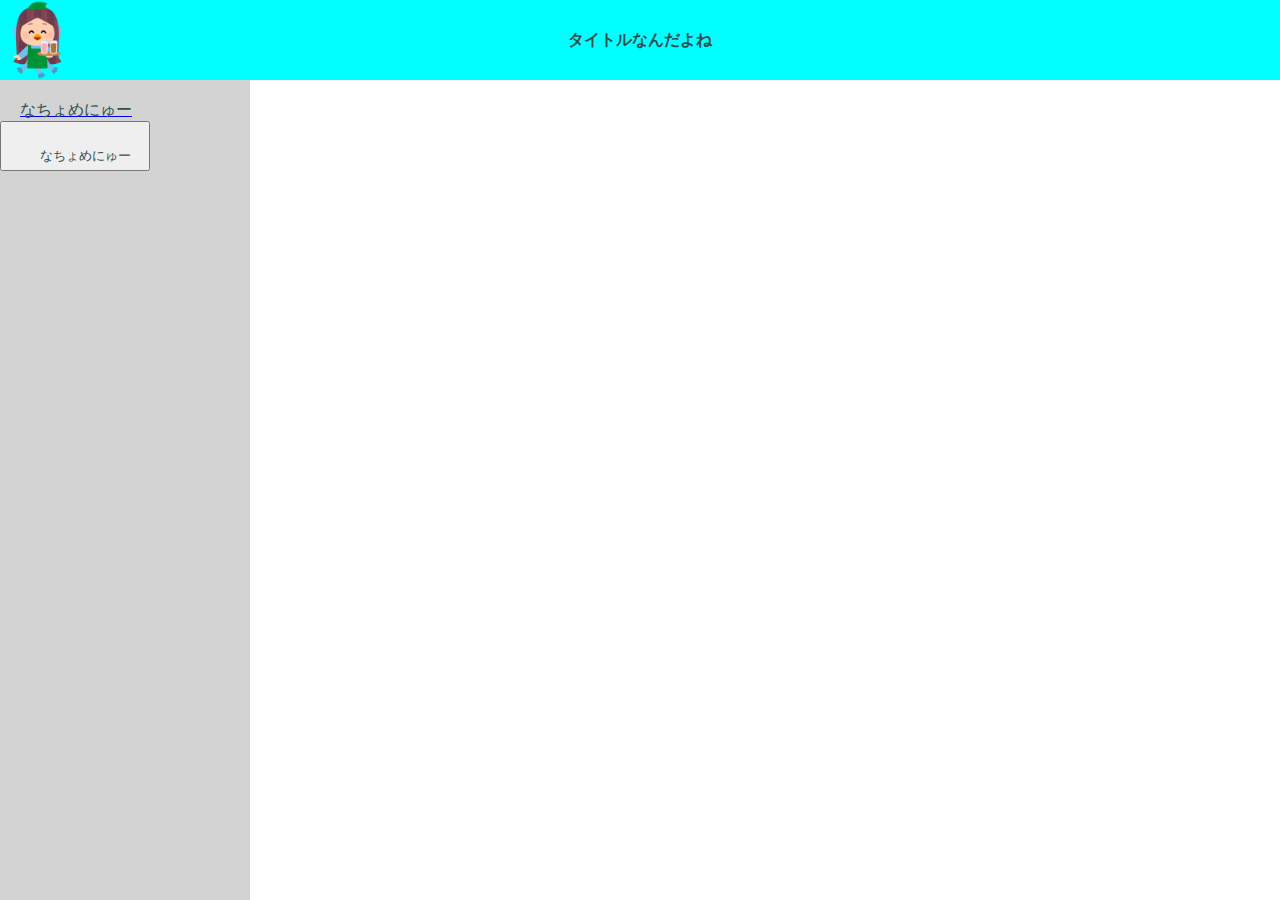
==== index.html @ 1626938d "ださいぼっとん" ====
<!DOCTYPE html>
<html>
<head>
    <meta charset="utf-8">
    <title>こっちょこつ</title>
    <link rel="stylesheet" href="css/style.css">
    <script src="https://ajax.googleapis.com/ajax/libs/jquery/2.1.4/jquery.min.js"></script>
</head>

<body>
    <div class="header-container">
        <a href="http://r-study.netlify.app"><img src="data/amabie_sekkyaku.png"></a>
        <div class="header-title">タイトルなんだよね</div>
    </div>

    <div class="left-menu">
        <a href="http://r-study.netlify.app"><div class="menu-title">なちょめにゅー</div></a>
        <button class="menu-btn" type="button" onclick="location.href='http://r-study.netlify.app'"><div class="menu-title">なちょめにゅー</div></button>
    </div>
    <script src="js/nattyo.js"></script>
</body>

</html>
---- css/style.css ----
* {
    margin: 0px;
    padding: 0px;
}

.header-container{
    position: fixed;
    height: 80px;
    width: 100%;
    background-color: aqua;
}

.header-container img{
    height: 80px;
    float: left;
    margin-top: 0;
}

.header-title{
    width: 100%;
    font-weight: bold;
    color: darkslategray;
    position: absolute;
    text-align: center;
    margin-top: 30px;
}

.left-menu{
    position: fixed;
    top: 80px;
    width: 250px;
    height: 10000px;
    background-color: lightgray;
    color: darkslategray;
}

.menu-title{
    margin: 20px 0 0 20px;
    color: darkslategray;
}

.menu-btn{
    width: 150px;
    height: 50px;
    
}
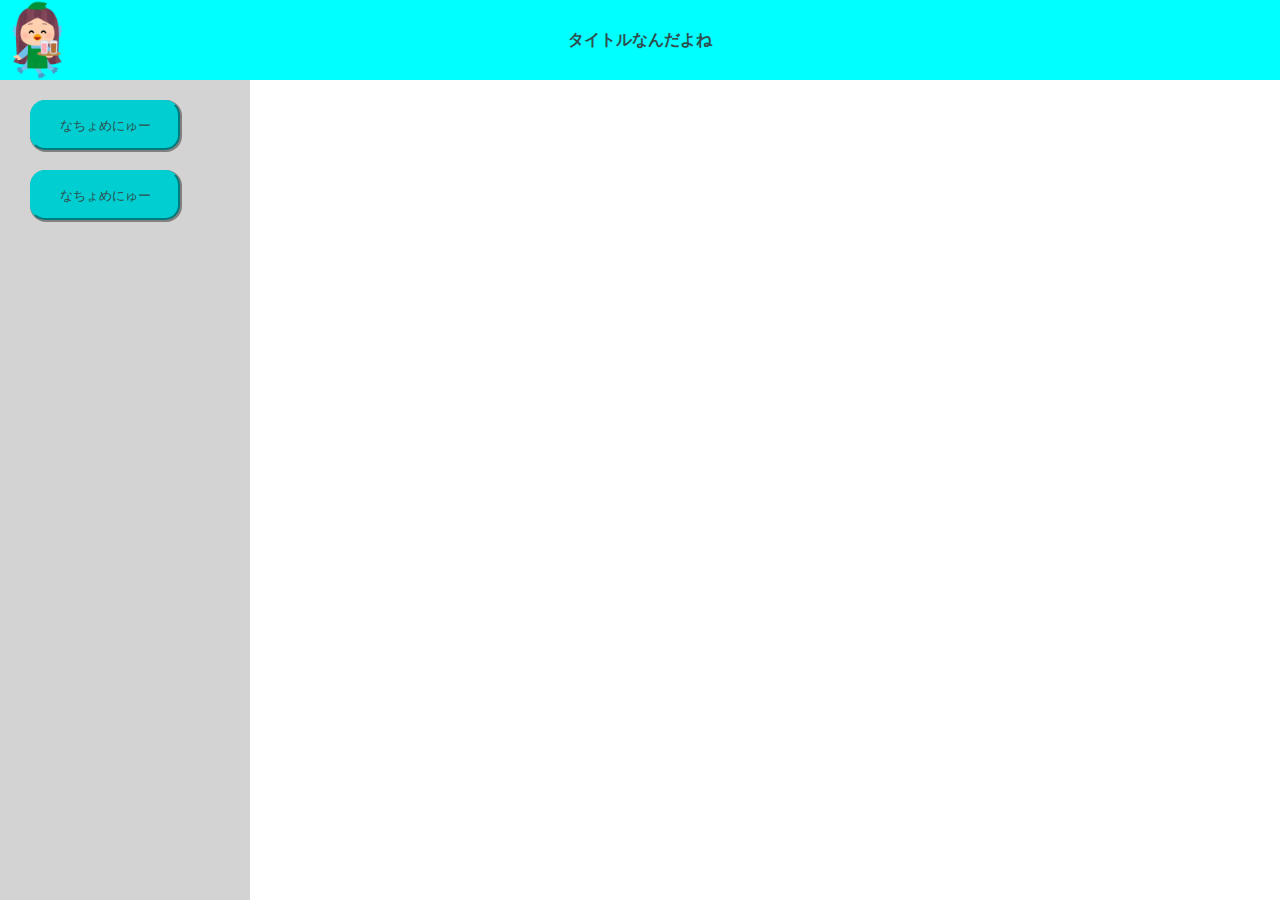
==== commit 849171e3: "なちょめにゅーのズレをなくしたんだよ" ====
--- a/index.html
+++ b/index.html
@@ -14,7 +14,7 @@
     </div>
 
     <div class="left-menu">
-        <a href="http://r-study.netlify.app"><div class="menu-title">なちょめにゅー</div></a>
+        <button class="menu-btn" type="button" onclick="location.href='http://r-study.netlify.app'"><div class="menu-title">なちょめにゅー</div></button>
         <button class="menu-btn" type="button" onclick="location.href='http://r-study.netlify.app'"><div class="menu-title">なちょめにゅー</div></button>
     </div>
     <script src="js/nattyo.js"></script>
--- a/css/style.css
+++ b/css/style.css
@@ -32,15 +32,21 @@
     height: 10000px;
     background-color: lightgray;
     color: darkslategray;
+    
+}
+
+.menu-btn{
+    margin: 20px 0 0 30px;
+    width: 150px;
+    height: 50px;
+    border-radius: 15px;
+    background-color: darkturquoise;
+    border-color: darkturquoise;
+    box-shadow: 1px 1px 0px 1px gray;
 }
 
 .menu-title{
-    margin: 20px 0 0 20px;
+    padding: 15px 20px 20px 20px;
     color: darkslategray;
-}
-
-.menu-btn{
-    width: 150px;
-    height: 50px;
-    
+    text-align: center;
 }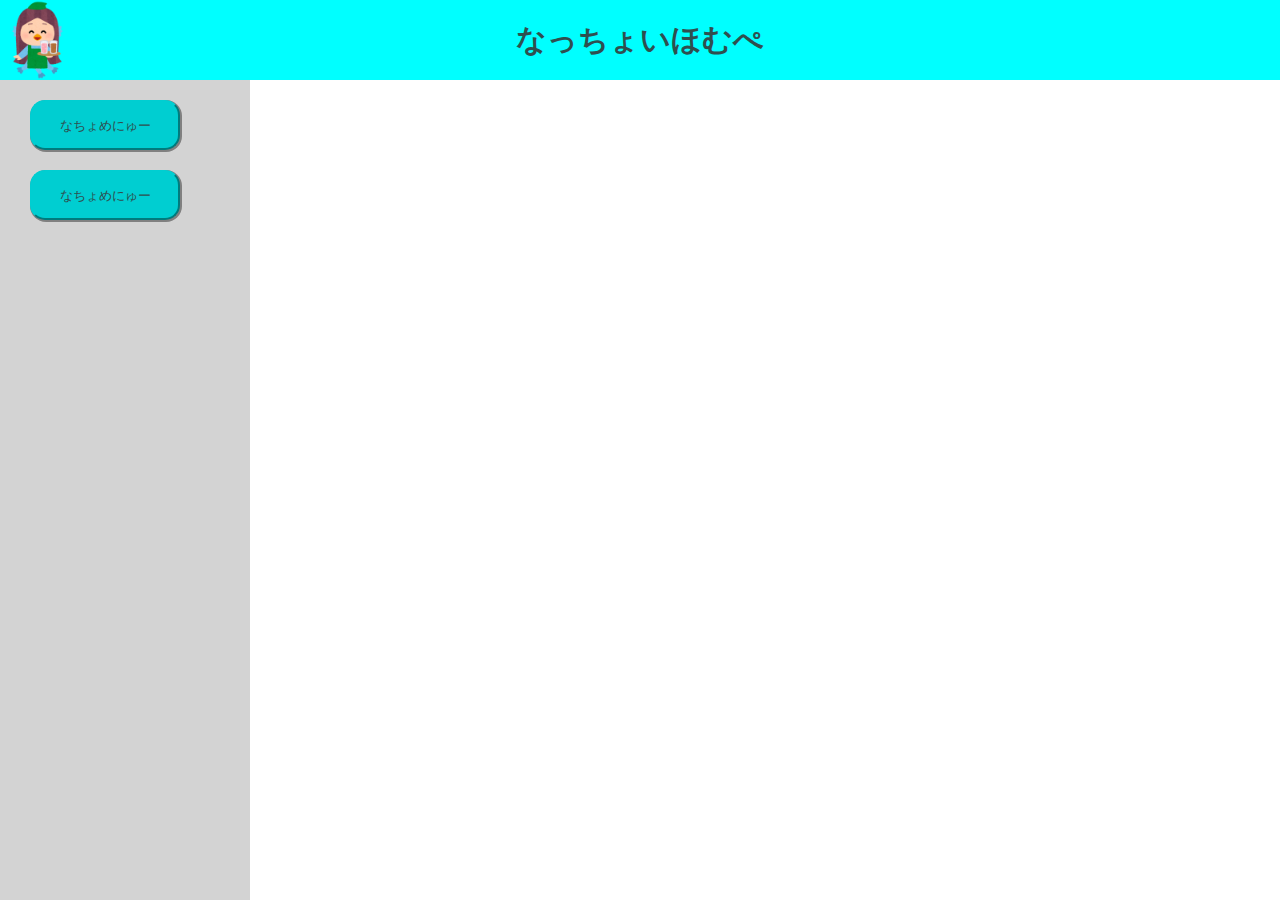
==== commit 9b92d276: "タイトルかえちゃっちょ" ====
--- a/index.html
+++ b/index.html
@@ -10,7 +10,7 @@
 <body>
     <div class="header-container">
         <a href="http://r-study.netlify.app"><img src="data/amabie_sekkyaku.png"></a>
-        <div class="header-title">タイトルなんだよね</div>
+        <div class="header-title">なっちょいほむぺ</div>
     </div>
 
     <div class="left-menu">
--- a/css/style.css
+++ b/css/style.css
@@ -22,7 +22,8 @@
     color: darkslategray;
     position: absolute;
     text-align: center;
-    margin-top: 30px;
+    margin-top: 20px;
+    font-size: 30px;
 }
 
 .left-menu{
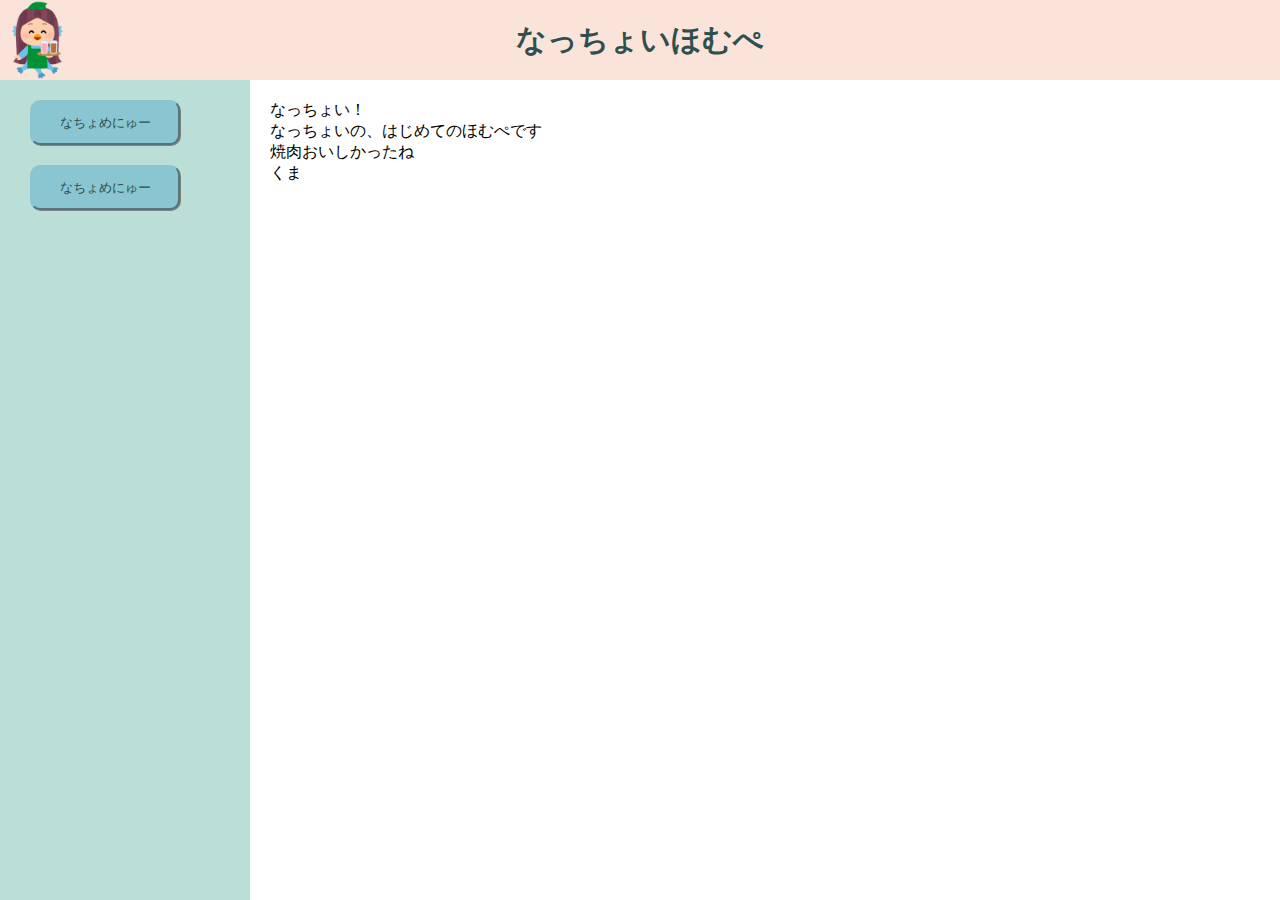
==== commit bb9b5111: "めいんめっせーじ" ====
--- a/index.html
+++ b/index.html
@@ -18,6 +18,15 @@
         <button class="menu-btn" type="button" onclick="location.href='http://r-study.netlify.app'"><div class="menu-title">なちょめにゅー</div></button>
     </div>
     <script src="js/nattyo.js"></script>
+
+    <div class="main-container">
+        <div class="main-message">
+            なっちょい！<br>
+            なっちょいの、はじめてのほむぺです<br>
+            焼肉おいしかったね<br>
+            くま
+        </div>
+    </div>
 </body>
 
 </html>--- a/css/style.css
+++ b/css/style.css
@@ -7,7 +7,7 @@
     position: fixed;
     height: 80px;
     width: 100%;
-    background-color: aqua;
+    background-color: #fae3d9;
 }
 
 .header-container img{
@@ -31,7 +31,7 @@
     top: 80px;
     width: 250px;
     height: 10000px;
-    background-color: lightgray;
+    background-color: #bbded6;
     color: darkslategray;
     
 }
@@ -39,15 +39,25 @@
 .menu-btn{
     margin: 20px 0 0 30px;
     width: 150px;
-    height: 50px;
-    border-radius: 15px;
-    background-color: darkturquoise;
-    border-color: darkturquoise;
-    box-shadow: 1px 1px 0px 1px gray;
+    height: 45px;
+    border-radius: 10px;
+    background-color: #8ac6d1;
+    border-color: #8ac6d1;
+    box-shadow: 1px 1px 0px 0px gray;
 }
 
 .menu-title{
-    padding: 15px 20px 20px 20px;
+    padding: 10px 20px;
     color: darkslategray;
     text-align: center;
+}
+
+.main-container{
+    position: absolute;
+    top: 80px;
+    left: 250px;
+}
+
+.main-message{
+    padding: 20px;
 }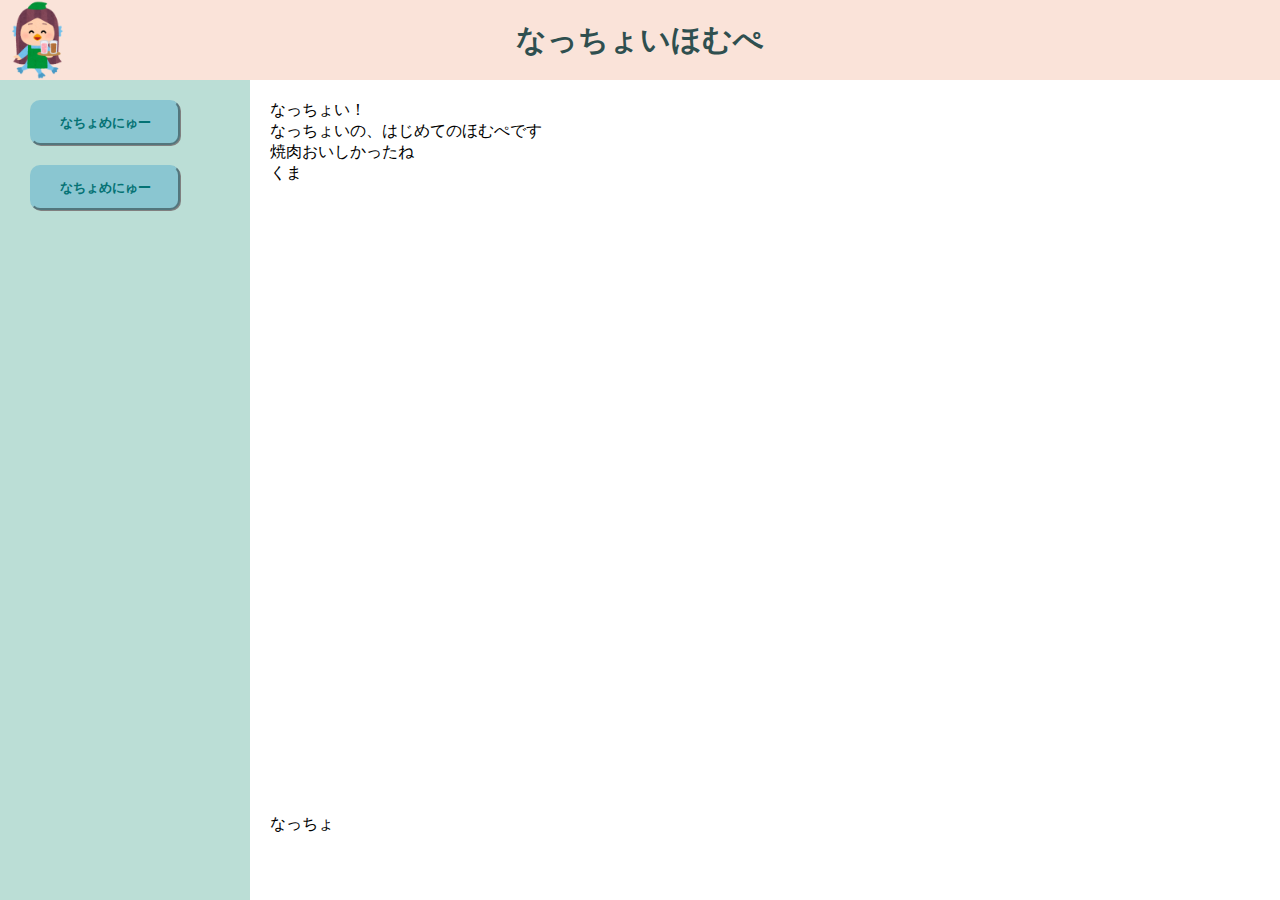
==== commit ad414e54: "nattyo" ====
--- a/index.html
+++ b/index.html
@@ -25,6 +25,8 @@
             なっちょいの、はじめてのほむぺです<br>
             焼肉おいしかったね<br>
             くま
+            <br><br><br><br><br><br><br><br><br><br><br><br><br><br><br><br><br><br><br><br><br><br><br><br><br><br><br><br><br><br><br><br><br><br><br><br>
+            なっちょ
         </div>
     </div>
 </body>
--- a/css/style.css
+++ b/css/style.css
@@ -33,6 +33,7 @@
     height: 10000px;
     background-color: #bbded6;
     color: darkslategray;
+
     
 }
 
@@ -44,12 +45,15 @@
     background-color: #8ac6d1;
     border-color: #8ac6d1;
     box-shadow: 1px 1px 0px 0px gray;
+    outline: none;
 }
 
 .menu-title{
     padding: 10px 20px;
-    color: darkslategray;
+    color: rgb(4, 114, 116);
     text-align: center;
+    font-weight: bold;
+    font-family: sans-serif;
 }
 
 .main-container{
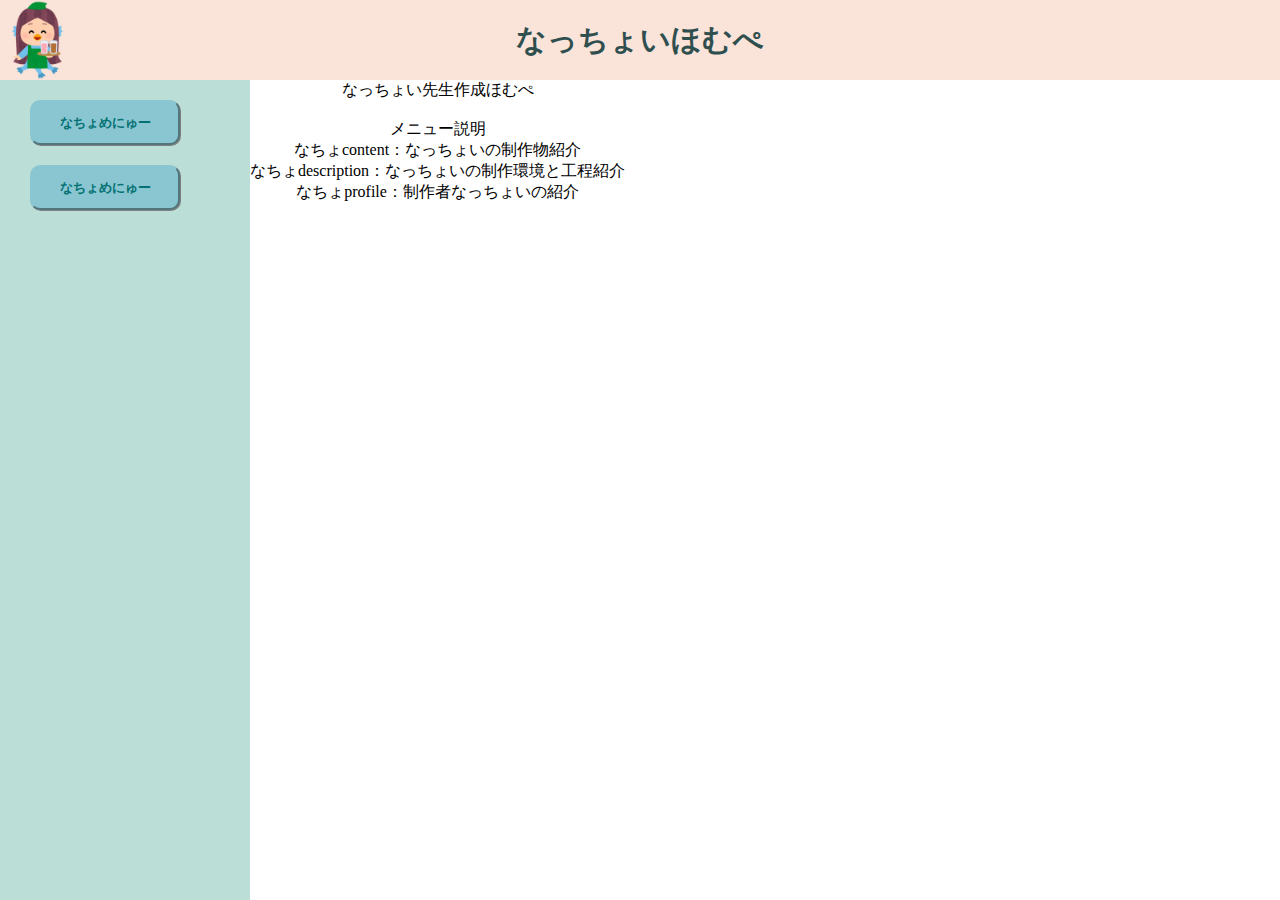
==== commit c672c4eb: "アマビエ先生のリンク不具合なおしたよ。あとメインの文章かえた" ====
--- a/index.html
+++ b/index.html
@@ -9,8 +9,8 @@
 
 <body>
     <div class="header-container">
+        <div class="header-title">なっちょいほむぺ</div>
         <a href="http://r-study.netlify.app"><img src="data/amabie_sekkyaku.png"></a>
-        <div class="header-title">なっちょいほむぺ</div>
     </div>
 
     <div class="left-menu">
@@ -21,12 +21,12 @@
 
     <div class="main-container">
         <div class="main-message">
-            なっちょい！<br>
-            なっちょいの、はじめてのほむぺです<br>
-            焼肉おいしかったね<br>
-            くま
-            <br><br><br><br><br><br><br><br><br><br><br><br><br><br><br><br><br><br><br><br><br><br><br><br><br><br><br><br><br><br><br><br><br><br><br><br>
-            なっちょ
+            なっちょい先生作成ほむぺ<br><br>
+            メニュー説明<br>
+            なちょcontent：なっちょいの制作物紹介<br>
+            なちょdescription：なっちょいの制作環境と工程紹介<br>
+            なちょprofile：制作者なっちょいの紹介<br>
+        
         </div>
     </div>
 </body>
--- a/css/style.css
+++ b/css/style.css
@@ -8,12 +8,14 @@
     height: 80px;
     width: 100%;
     background-color: #fae3d9;
+    z-index: 1;
 }
 
 .header-container img{
     height: 80px;
     float: left;
     margin-top: 0;
+    position: absolute;
 }
 
 .header-title{
@@ -60,8 +62,11 @@
     position: absolute;
     top: 80px;
     left: 250px;
+    z-index: 0;
 }
 
 .main-message{
-    padding: 20px;
+
+    margin: auto;
+    text-align: center;
 }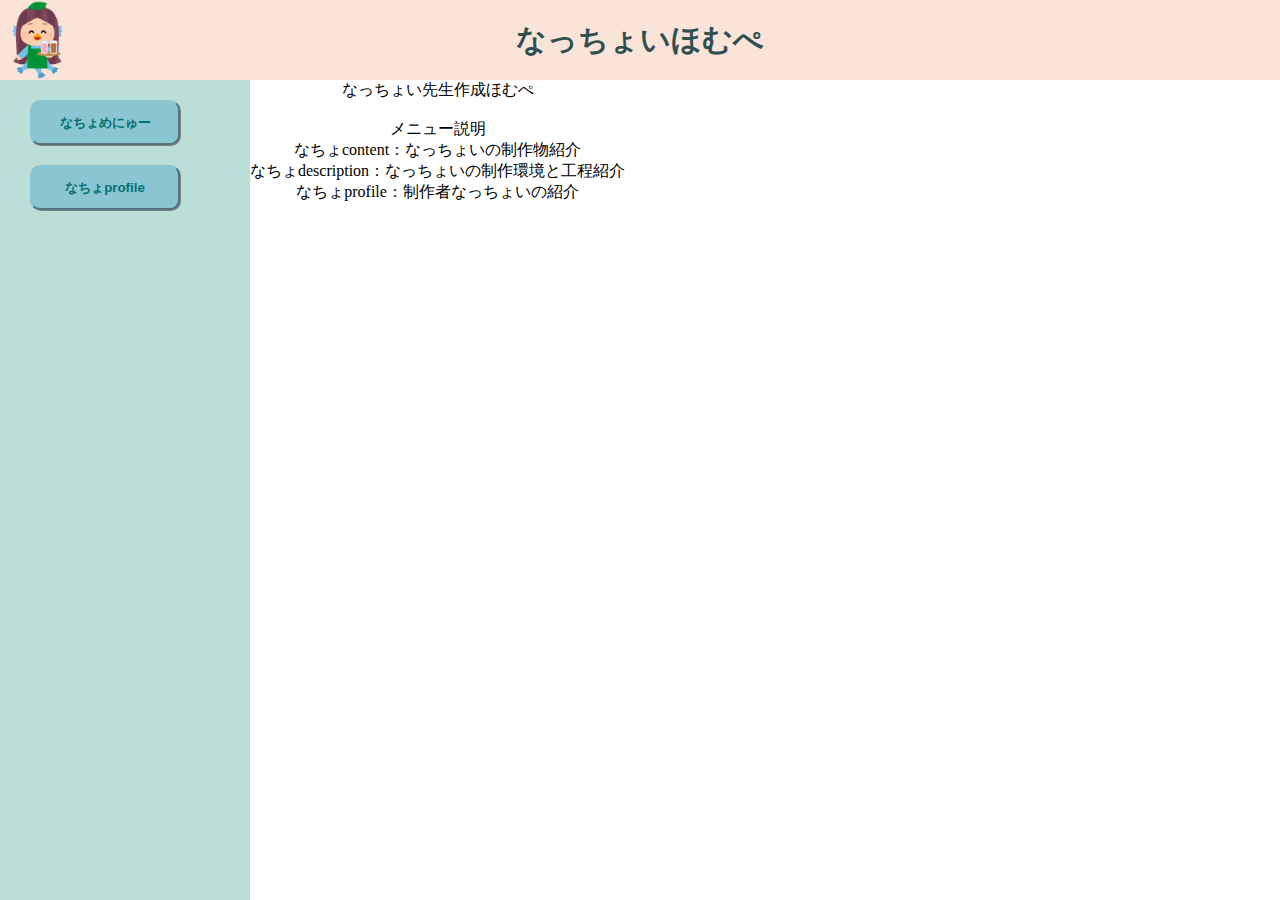
==== commit 8371df39: "こんどこそprofile" ====
--- a/index.html
+++ b/index.html
@@ -15,9 +15,8 @@
 
     <div class="left-menu">
         <button class="menu-btn" type="button" onclick="location.href='http://r-study.netlify.app'"><div class="menu-title">なちょめにゅー</div></button>
-        <button class="menu-btn" type="button" onclick="location.href='http://r-study.netlify.app'"><div class="menu-title">なちょめにゅー</div></button>
+        <button class="menu-btn" type="button" onclick="location.href='http://r-study.netlify.app/profile'"><div class="menu-title">なちょprofile</div></button>
     </div>
-    <script src="js/nattyo.js"></script>
 
     <div class="main-container">
         <div class="main-message">
@@ -26,9 +25,10 @@
             なちょcontent：なっちょいの制作物紹介<br>
             なちょdescription：なっちょいの制作環境と工程紹介<br>
             なちょprofile：制作者なっちょいの紹介<br>
-        
         </div>
     </div>
+
+    <script src="js/nattyo.js"></script>
 </body>
 
 </html>